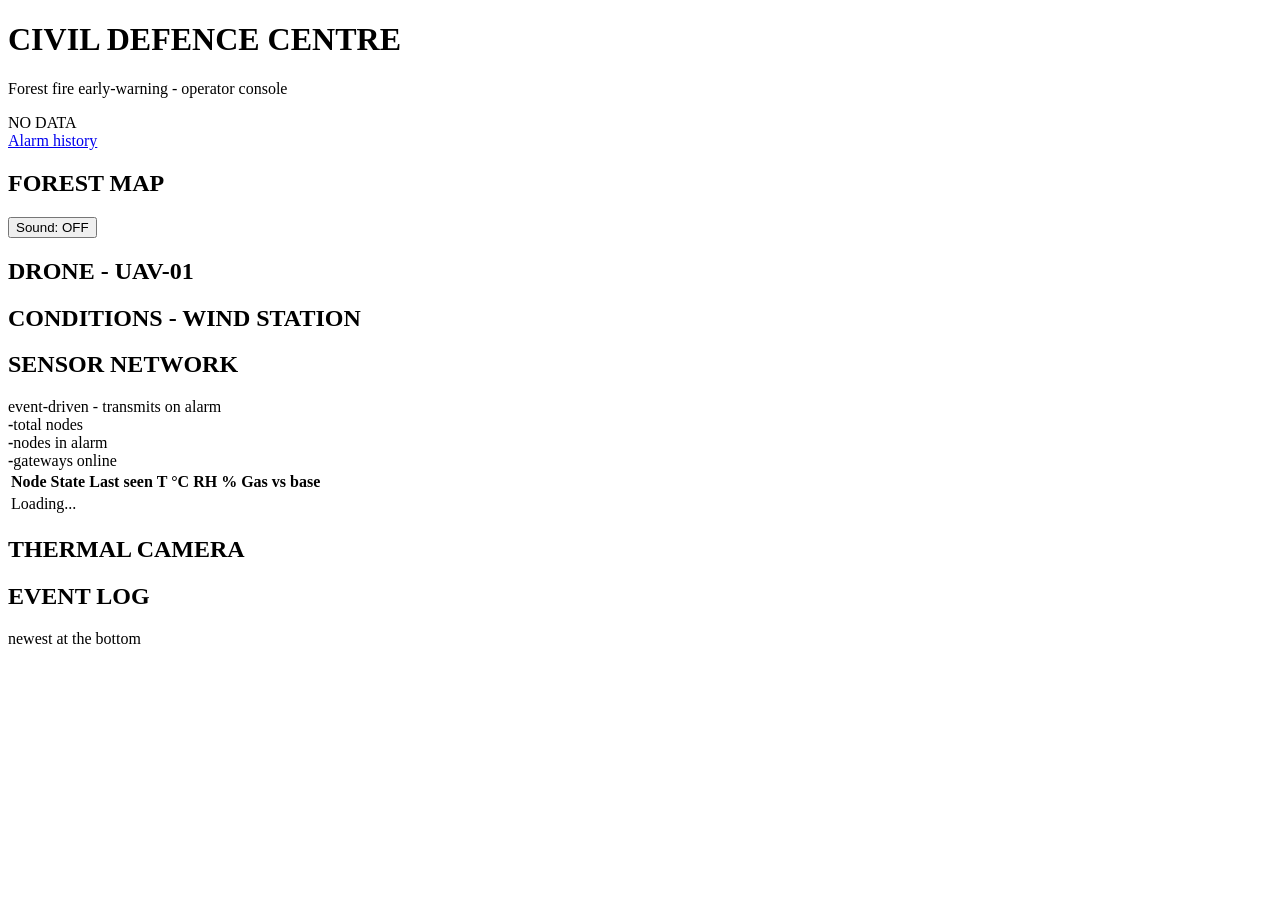
==== gateway/web/static/index.html @ fc818950 "LoRaWAN wildfire detection gateway: detection service, simulator, operator console" ====
<!doctype html>
<html lang="en">
<head>
  <meta charset="utf-8">
  <meta name="viewport" content="width=device-width, initial-scale=1">
  <title>Operator console - Wildfire gateway</title>
  <link rel="stylesheet" href="/static/vendor/leaflet/leaflet.css">
  <link rel="stylesheet" href="/static/vendor/markercluster/MarkerCluster.css">
  <link rel="stylesheet" href="/static/console.css">
</head>
<body class="console">
  <header class="topbar">
    <div class="brand">
      <h1 id="title">CIVIL DEFENCE CENTRE</h1>
      <p id="subtitle">Forest fire early-warning - operator console</p>
    </div>
    <div class="pill NO_DATA" id="pill" role="status" aria-live="assertive">
      <span id="pill-text">NO DATA</span><small id="pill-note"></small>
    </div>
    <div class="topright">
      <time id="clock"></time>
      <nav><a href="/alarms">Alarm history</a></nav>
    </div>
  </header>
  <div class="conn" id="conn" hidden></div>
  <div class="warn-bar" id="timing-warn" role="alert" hidden></div>

  <main class="grid">
    <section class="col-left">
      <div class="panel map-panel">
        <div class="panel-head">
          <h2>FOREST MAP</h2>
          <span class="muted" id="map-note"></span>
          <button type="button" class="sound" id="sound" aria-pressed="false">Sound: OFF</button>
        </div>
        <!-- What the map is showing, and any alerting node it cannot place.
             Above the map, not on it, so it never covers a marker. -->
        <div class="map-info" id="map-info" aria-live="polite"></div>
        <div id="map" aria-label="Map of sensor blocks and nodes, gateways and alarm zones"></div>
      </div>
      <div class="pair">
        <div class="panel phase2" id="p-drone" data-feature="drone">
          <div class="panel-head"><h2>DRONE - UAV-01</h2></div>
          <div class="phase2-body"></div>
        </div>
        <div class="panel phase2" id="p-wind" data-feature="wind_station">
          <div class="panel-head"><h2>CONDITIONS - WIND STATION</h2></div>
          <div class="phase2-body"></div>
        </div>
      </div>
    </section>

    <section class="col-right">
      <div class="panel" id="network">
        <div class="panel-head">
          <h2>SENSOR NETWORK</h2>
          <span class="muted">event-driven - transmits on alarm</span>
        </div>
        <div class="stats">
          <div class="stat"><b id="st-total">-</b><span>total nodes</span></div>
          <div class="stat" id="st-alarm-box"><b id="st-alarm">-</b><span>nodes in alarm</span></div>
          <div class="stat"><b id="st-gw">-</b><span>gateways online</span></div>
        </div>
        <div id="blocks"></div>
        <div class="node-list">
          <table class="nodes">
            <thead><tr><th>Node</th><th>State</th><th>Last seen</th><th class="num">T &deg;C</th><th class="num">RH %</th><th class="num">Gas vs base</th></tr></thead>
            <tbody id="nodes"><tr><td colspan="6" class="muted">Loading...</td></tr></tbody>
          </table>
        </div>
        <p class="muted small" id="net-foot"></p>
      </div>

      <div class="panel phase2" id="p-thermal" data-feature="thermal_camera">
        <div class="panel-head"><h2>THERMAL CAMERA</h2></div>
        <div class="phase2-body"></div>
      </div>

      <div class="panel log-panel">
        <div class="panel-head"><h2>EVENT LOG</h2><span class="muted">newest at the bottom</span></div>
        <ol class="log" id="log" aria-live="polite"></ol>
      </div>
    </section>
  </main>

  <script src="/static/vendor/leaflet/leaflet.js"></script>
  <script src="/static/vendor/markercluster/leaflet.markercluster.js"></script>
  <script src="/static/common.js"></script>
  <script src="/static/console.js"></script>
</body>
</html>
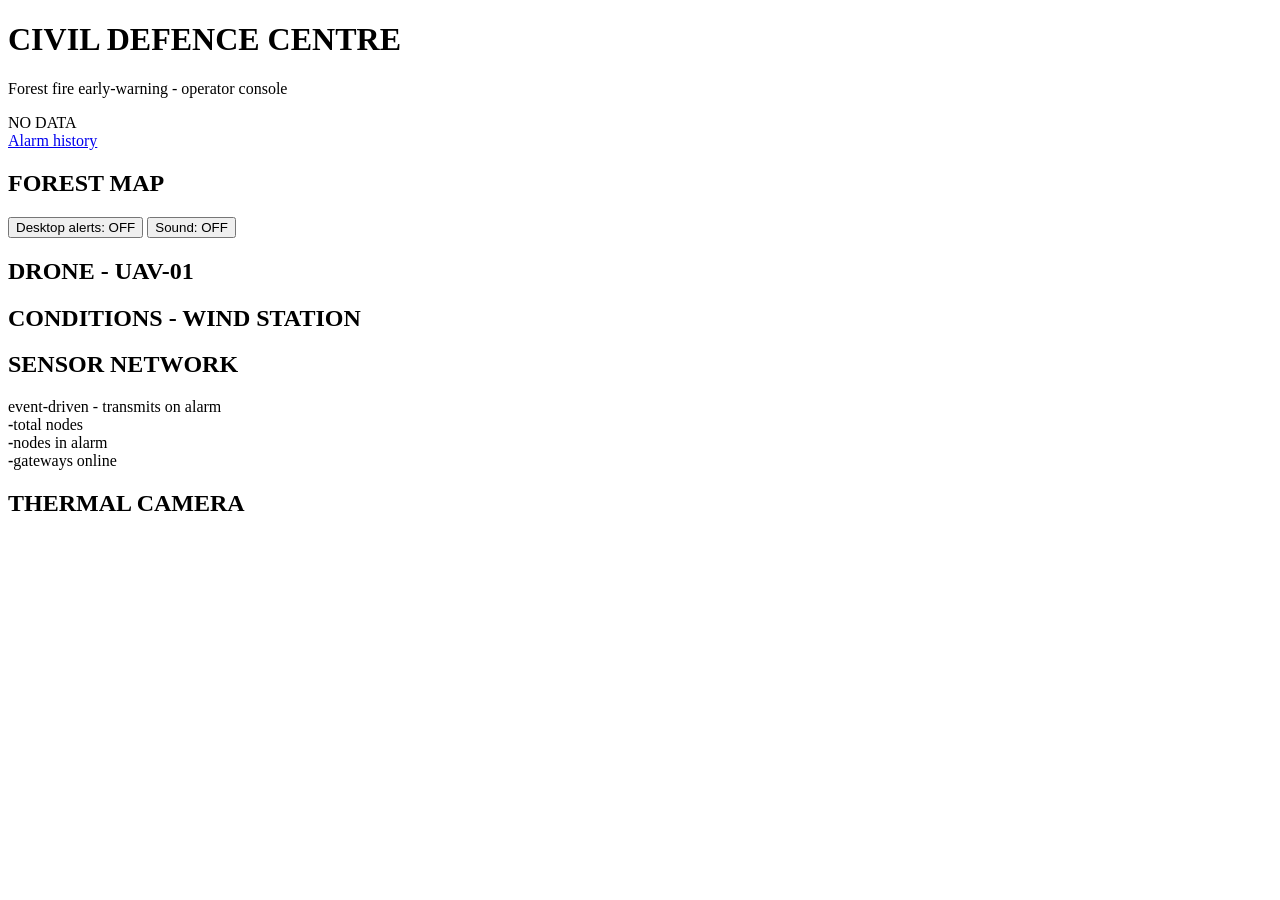
==== commit e382f1b1: "Event-driven nodes, gateway coverage study, map drill-down, simulated drone, email and desktop alert" ====
--- a/gateway/web/static/index.html
+++ b/gateway/web/static/index.html
@@ -3,7 +3,7 @@
 <head>
   <meta charset="utf-8">
   <meta name="viewport" content="width=device-width, initial-scale=1">
-  <title>Operator console - Wildfire gateway</title>
+  <title>Operator console - {{centre_title}}</title>
   <link rel="stylesheet" href="/static/vendor/leaflet/leaflet.css">
   <link rel="stylesheet" href="/static/vendor/markercluster/MarkerCluster.css">
   <link rel="stylesheet" href="/static/console.css">
@@ -31,12 +31,13 @@
         <div class="panel-head">
           <h2>FOREST MAP</h2>
           <span class="muted" id="map-note"></span>
+          <button type="button" class="sound" id="desktop-alerts" aria-pressed="false">Desktop alerts: OFF</button>
           <button type="button" class="sound" id="sound" aria-pressed="false">Sound: OFF</button>
         </div>
         <!-- What the map is showing, and any alerting node it cannot place.
              Above the map, not on it, so it never covers a marker. -->
         <div class="map-info" id="map-info" aria-live="polite"></div>
-        <div id="map" aria-label="Map of sensor blocks and nodes, gateways and alarm zones"></div>
+        <div id="map" aria-label="Map of gateways, sensor nodes and alarm zones"></div>
       </div>
       <div class="pair">
         <div class="panel phase2" id="p-drone" data-feature="drone">
@@ -59,15 +60,13 @@
         <div class="stats">
           <div class="stat"><b id="st-total">-</b><span>total nodes</span></div>
           <div class="stat" id="st-alarm-box"><b id="st-alarm">-</b><span>nodes in alarm</span></div>
-          <div class="stat"><b id="st-gw">-</b><span>gateways online</span></div>
+          <div class="stat"><b id="st-gw">-</b><span id="st-gw-note">gateways online</span></div>
         </div>
+        <!-- Clusters with a node in alarm: which cluster, which gateway; press to see the node. -->
         <div id="blocks"></div>
-        <div class="node-list">
-          <table class="nodes">
-            <thead><tr><th>Node</th><th>State</th><th>Last seen</th><th class="num">T &deg;C</th><th class="num">RH %</th><th class="num">Gas vs base</th></tr></thead>
-            <tbody id="nodes"><tr><td colspan="6" class="muted">Loading...</td></tr></tbody>
-          </table>
-        </div>
+        <!-- Drill-down: gateways, then a gateway's clusters, then a cluster's nodes. -->
+        <nav class="crumbs" id="net-crumbs" aria-label="Sensor network level"></nav>
+        <div class="net-view" id="net-view" aria-live="polite"></div>
         <p class="muted small" id="net-foot"></p>
       </div>
 
@@ -75,17 +74,24 @@
         <div class="panel-head"><h2>THERMAL CAMERA</h2></div>
         <div class="phase2-body"></div>
       </div>
-
-      <div class="panel log-panel">
-        <div class="panel-head"><h2>EVENT LOG</h2><span class="muted">newest at the bottom</span></div>
-        <ol class="log" id="log" aria-live="polite"></ol>
-      </div>
     </section>
   </main>
 
+  <p id="clear-notice" class="clear-notice" role="status"></p>
+  <dialog id="clear-dialog" aria-labelledby="clear-title">
+    <form id="clear-form">
+      <h2 id="clear-title">Clear Alarm — <span id="clear-node"></span></h2>
+      <p>Are you sure you want to clear this fire alarm? Only clear it after the situation has been checked. This action will not delete the alarm history or disable future fire detection.</p>
+      <label for="clear-token">Operator administrative token</label>
+      <input id="clear-token" type="password" required autocomplete="off" spellcheck="false" maxlength="256">
+      <p id="clear-error" role="alert"></p>
+      <div class="clear-actions"><button id="clear-cancel" type="button">Cancel</button><button id="clear-confirm" type="submit">Confirm</button></div>
+    </form>
+  </dialog>
   <script src="/static/vendor/leaflet/leaflet.js"></script>
   <script src="/static/vendor/markercluster/leaflet.markercluster.js"></script>
   <script src="/static/common.js"></script>
+  <script src="/static/alarm-clear.js"></script>
   <script src="/static/console.js"></script>
 </body>
 </html>
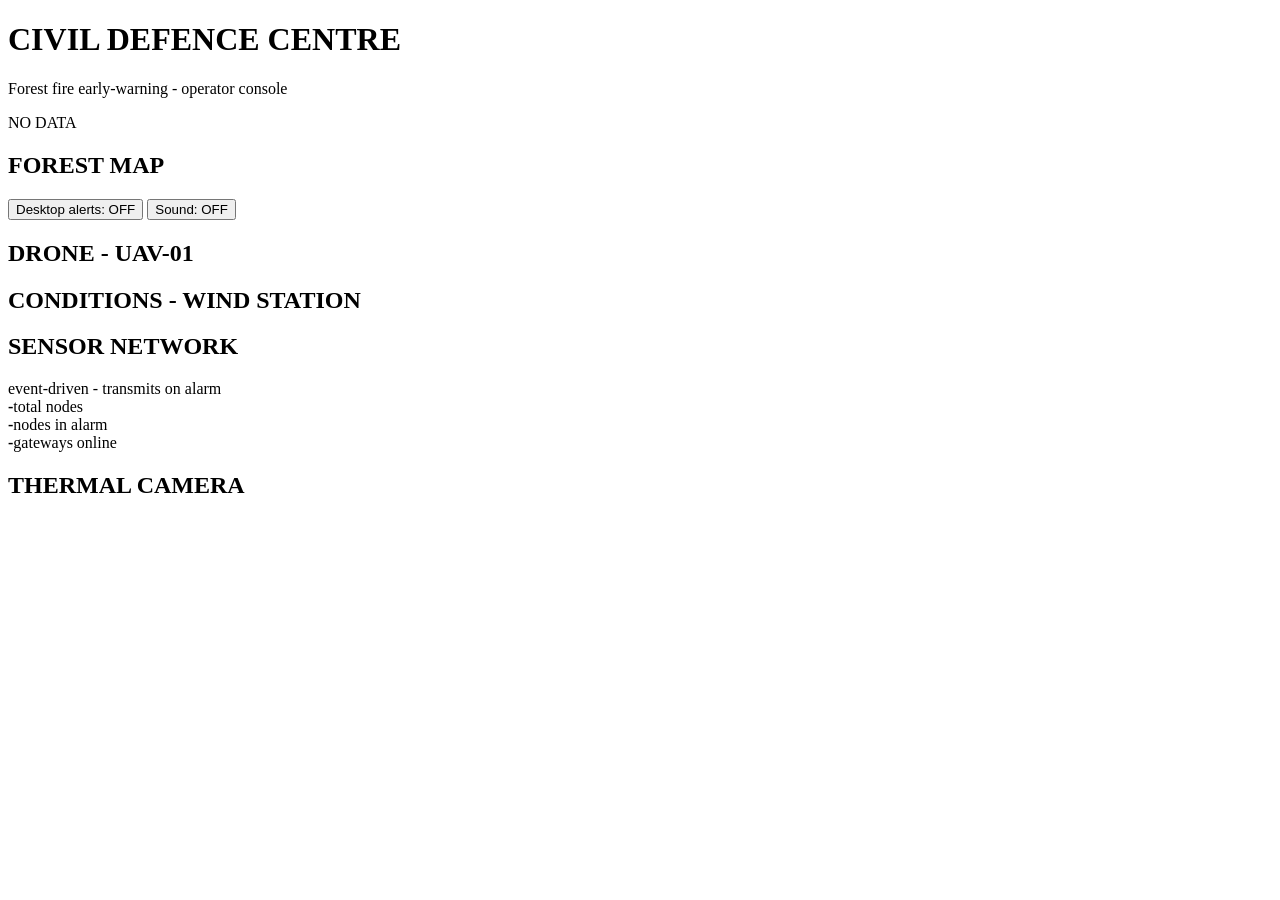
==== commit 4b49451a: "Event log back-end only; pilot grid exactly 33 m with 33 x 33 m cells Removes the Alarm history page" ====
--- a/gateway/web/static/index.html
+++ b/gateway/web/static/index.html
@@ -19,7 +19,6 @@
     </div>
     <div class="topright">
       <time id="clock"></time>
-      <nav><a href="/alarms">Alarm history</a></nav>
     </div>
   </header>
   <div class="conn" id="conn" hidden></div>
@@ -80,7 +79,7 @@
   <p id="clear-notice" class="clear-notice" role="status"></p>
   <dialog id="clear-dialog" aria-labelledby="clear-title">
     <form id="clear-form">
-      <h2 id="clear-title">Clear Alarm — <span id="clear-node"></span></h2>
+      <h2 id="clear-title">Clear alarm: <span id="clear-node"></span></h2>
       <p>Are you sure you want to clear this fire alarm? Only clear it after the situation has been checked. This action will not delete the alarm history or disable future fire detection.</p>
       <label for="clear-token">Operator administrative token</label>
       <input id="clear-token" type="password" required autocomplete="off" spellcheck="false" maxlength="256">
